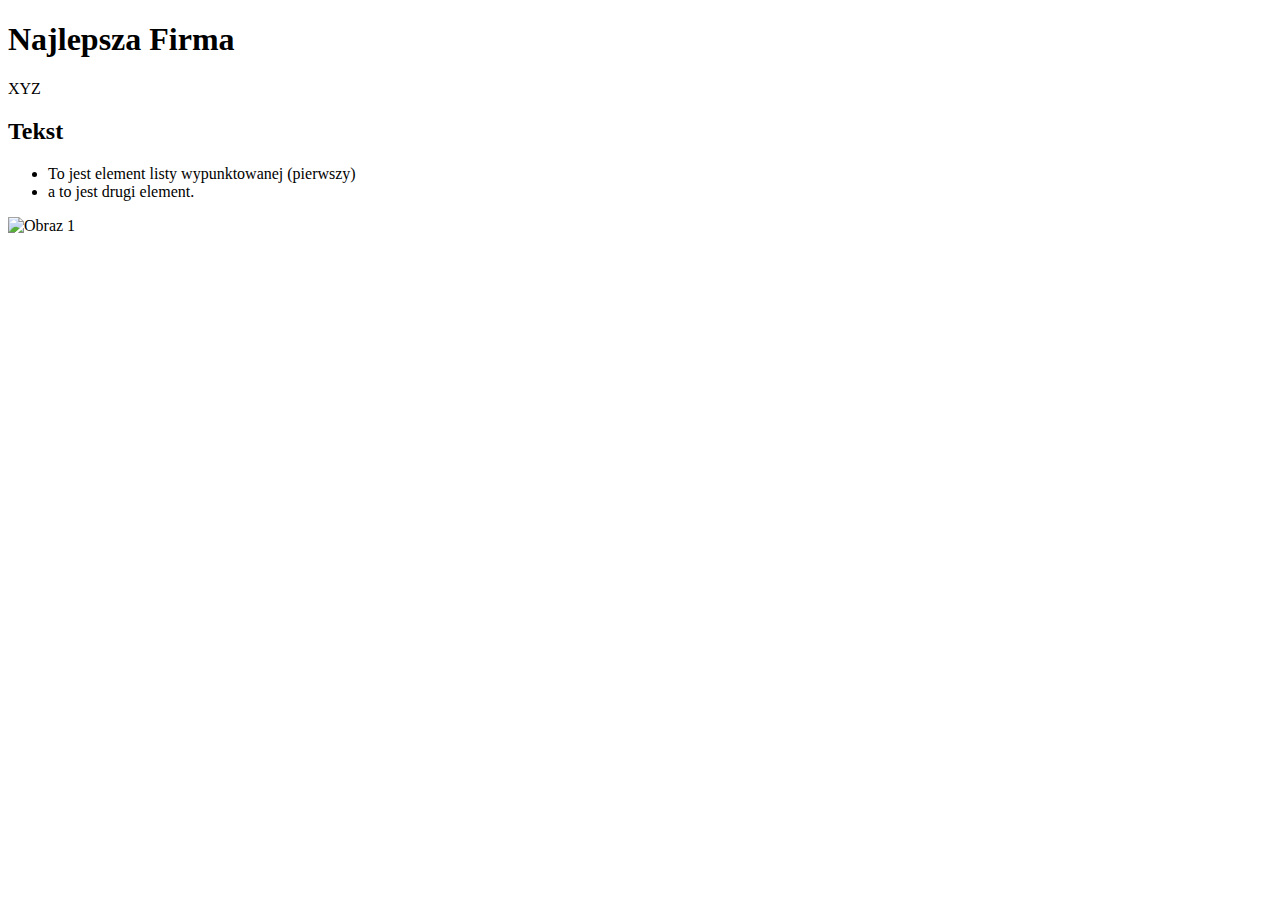
==== tamplates/index.html @ 237bb1b5 "test" ====
<!DOCTYPE html>
<html>
<head>
    <title>Protermika</title>
    <link rel="stylesheet" href="style.css">
</head>
<body>
    <h1>Najlepsza Firma</h1>
    <p>XYZ</p>
    <h2>Tekst</h2>
             <ul>
                   <li>To jest element listy wypunktowanej (pierwszy)</li>
                   <li>a to jest drugi element.</li>
             </ul>
     <img src="https://png.pngtree.com/thumb_back/fh260/background/20230612/pngtree-windows-desktop-wallpaper-showing-a-green-grassy-area-image_2949017.jpg" alt="Obraz 1">
</body>
</html>
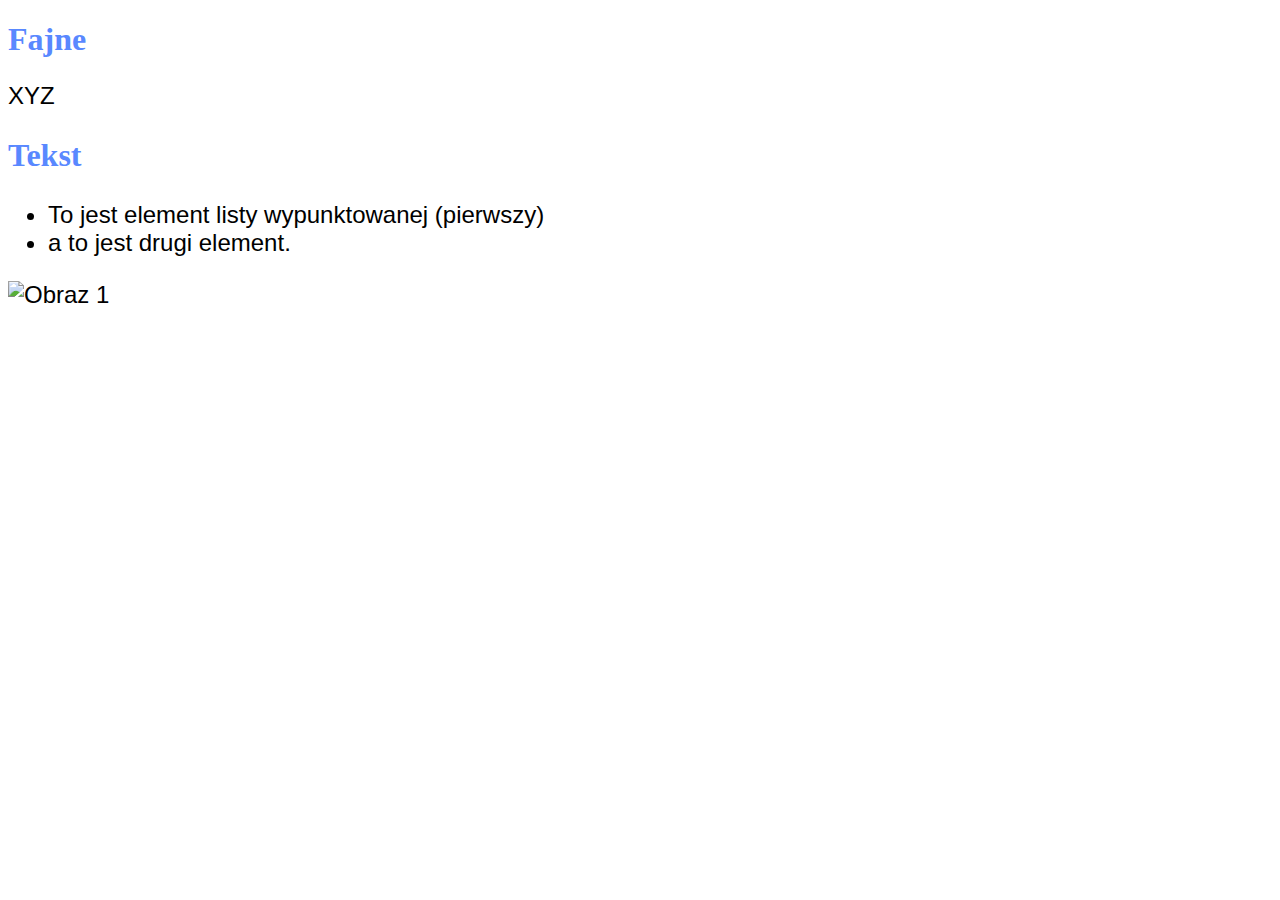
==== commit b5291084: "gbfgbd" ====
--- a/tamplates/index.html
+++ b/tamplates/index.html
@@ -1,11 +1,11 @@
 <!DOCTYPE html>
 <html>
 <head>
-    <title>Protermika</title>
-    <link rel="stylesheet" href="style.css">
+    <title>Test</title>
+    <link rel="stylesheet" href="../static/css/style.css">
 </head>
 <body>
-    <h1>Najlepsza Firma</h1>
+    <h1>Fajne</h1>
     <p>XYZ</p>
     <h2>Tekst</h2>
              <ul>
--- a/static/css/style.css
+++ b/static/css/style.css
@@ -0,0 +1,12 @@
+body {
+    font-family: Inter,  sans-serif; /* Rodzina czcionek */
+    font-size: 24px; /* Rozmiar głównej czcionki w <p></p> tag  */
+    background-color: #ffffff; /* Kolor tła strony internetowej */
+    color: #000000; /* Kolor tła strony internetowej*/ 
+}
+h1, h2 {
+    color: #5988FF; /* Kolor nagłówka */
+    font-size: 32px; /* Rozmiar czcionki nagłówka */
+    font-family: Georgia, serif; /* Rodzina czcionek używana w nagłówku */
+    background-color: rgba(255, 255, 255, 0.219);
+}